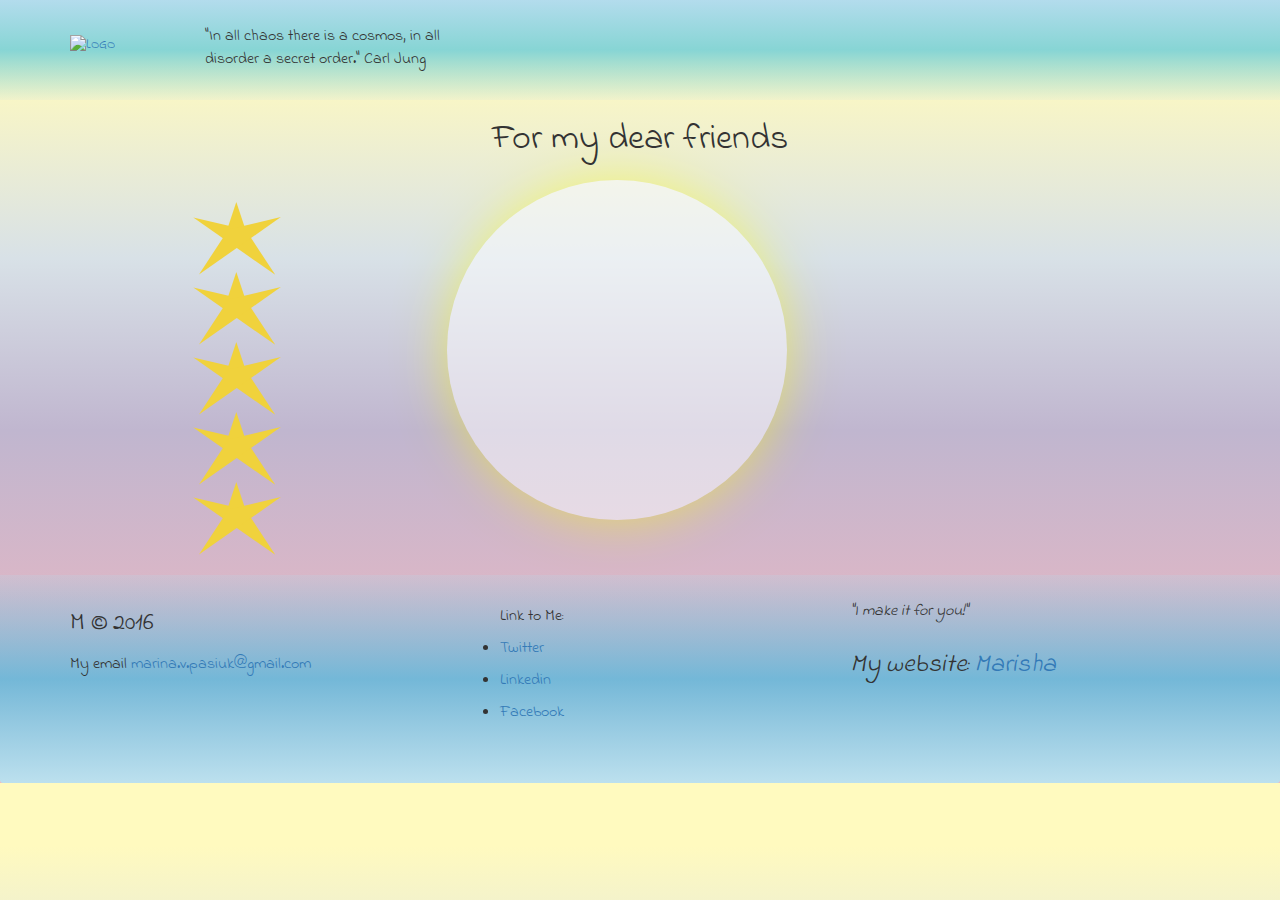
==== site/index.html @ dddda4e2 "Gagarin page" ====
<!doctype html>
<html lang="en">
  <head>
    <meta charset="utf-8">
    <meta http-equiv="X-UA-Compatible" content="IE=edge">
     <meta property="og:image" content="https://s3.eu-central-1.amazonaws.com/marishathewicked/images/imagemainsmallcosmos.jpg" />
    <meta name="viewport" content="width=device-width, initial-scale=1">
    <title>Walk into the subconscious</title>
    <link rel="stylesheet" href="css/bootstrap.min.css">
    <link rel="stylesheet" href="css/styleformainindex.css">
   <link href='https://fonts.googleapis.com/css?family=Indie+Flower' rel='stylesheet' type='text/css'>
   <link href='https://fonts.googleapis.com/css?family=Quicksand' rel='stylesheet' type='text/css'>
  </head>
<body>
	<!-- Header -->
  <header>
    <nav id="header-nav" class="navbar navbar-default">
      <div class="container">
        <div class="navbar-header">
          <div class="navbar-brand">
           <p><a href="mainindex.html"><img  src="https://s3.eu-central-1.amazonaws.com/marishathewicked/images/logoMCosm.png" alt="Logo"></a></p>
          </div>
          <section id="maintitle" class="col-md-6 col-sm-6 col-xs-12">
          <p>"In all chaos there is a cosmos, in all disorder a secret order." Carl Jung</p>
         </section>
         </div>
      </div>
    </nav>
  </header>
  <!-- Body -->
 <h1 class="text-center" >For my dear friends</h1>
		<div class="container-fluid">
			<div class="row-fluid  no-gutter">
	<div class="col-md-4 col-sm-6 col-xs-12 ">
		<div class="pict1">
             <div class="containerforstars">
               <div class="star"></div>
               <div class="star"></div>
               <div class="star"></div>
              <div class="star"></div>
              <div class="star"></div>
             </div>
		    </div>
		 </div>
	</div>
	<div class="col-md-4 col-sm-6 col-xs-12">
	<div class="pict2">
		<div class="imagemain" id="styler_class"></div>
		<div class="ring"></div>
	</div>
	</div>
	 <!-- Popup-->
	<div class="col-md-4 col-sm-6 col-xs-12">
	<div class="pict3" id="start">
         <label class="start" id="delstart" for="window-1"></label>
           <div class="window">
             <input class="window-open" id="window-1" type="checkbox" hidden>
             <div class="window-wrap" aria-hidden="true" role="dialog">
               <label class="window-overlay" for="window-1"></label>
               <div class="window-dialog">
                  <div class="window-header">
                     <h2>Aprill 12, 1961 </h2>
                      <label class="btn-close" for="window-1" aria-hidden="true">×</label>
                  </div>
                  <div class="window-body">
		           <p><b>"I see Earth! It is so beautiful!"</b><br>
		               <br>
		           <p><b> Yuri Gagarin</b><br></p>
		          </div>
                   <div class="window-footer">
                     <label for="window-1"  aria-hidden="true">
	                <div class="btn btn-post" onclick="linkClass()" id="window-1">OK</div>
			        </label>         
                 </div>
                  </div>
               </div>
             </div>
           </div>
	</div>
	</div>
		
<!-- Footer -->
  <footer class="panel-footer">
    <div class="container">
      <div class="row">
        <section id="email" class="col-sm-4">
          <span>M © 2016</span><br>
       My email <a rel="nofollow" class="link" target="_blank"  href="https://mail.google.com">marina.v.pasiuk@gmail.com</a>
          <hr class="visible-xs">
        </section>
        <section id="address" class="col-sm-4">
           <ul class="list-services">
                    	<span>Link to Me:</span>
                    	 <li><a href="https://vk.com/away.php?to=https%3A%2F%2Ftwitter.com%2FMarisha_Wicked%2Fstatus%2F700950535822843904">Twitter</a></li>
                        <li> <a href="https://www.linkedin.com/in/maryna-pasiuk-5717b9100?trk=hp-identity-name">Linkedin</a></li>
                        <li><a href="https://www.facebook.com/marisha.pasuyk?ref=tn_tnmn">Facebook</a></li>
                    </ul>
          <hr class="visible-xs">
        </section>
        <section id="testimonials" class="col-sm-4">
          <p>"I make it for you!"</p>
          <p> My website: <a rel="nofollow" class="link" target="_blank"  href="http://marishathewicked.github.io/Marisha/">Marisha</a></p>
        </section>
      </div>
     </div>
  </footer>
  <!-- jQuery (Bootstrap JS plugins depend on it) -->
		<script src="js/jquery-2.2.4.min.js"></script>
		<script src="js/bootstrap.min.js"></script>
		<script src="js/jspage.js"></script>
	</body>
</body>
</html>
---- site/css/styleformainindex.css ----
html {
}
/*
 *создание градиента http://www.cssmatic.com/gradient-generator
 */
body {
font-size: 16px;
font-family:'Indie Flower', cursive;
background: rgba(255,250,191,1);
background: -moz-linear-gradient(top, rgba(255,250,191,1) 8%, rgba(238,239,209,1) 19%, rgba(216,225,231,1) 33%, rgba(192,182,207,1) 55%, rgba(231,183,195,1) 85%, rgba(240,183,192,1) 92%);
background: -webkit-gradient(left top, left bottom, color-stop(8%, rgba(255,250,191,1)), color-stop(19%, rgba(238,239,209,1)), color-stop(33%, rgba(216,225,231,1)), color-stop(55%, rgba(192,182,207,1)), color-stop(85%, rgba(231,183,195,1)), color-stop(92%, rgba(240,183,192,1)));
background: -webkit-linear-gradient(top, rgba(255,250,191,1) 8%, rgba(238,239,209,1) 19%, rgba(216,225,231,1) 33%, rgba(192,182,207,1) 55%, rgba(231,183,195,1) 85%, rgba(240,183,192,1) 92%);
background: -o-linear-gradient(top, rgba(255,250,191,1) 8%, rgba(238,239,209,1) 19%, rgba(216,225,231,1) 33%, rgba(192,182,207,1) 55%, rgba(231,183,195,1) 85%, rgba(240,183,192,1) 92%);
background: -ms-linear-gradient(top, rgba(255,250,191,1) 8%, rgba(238,239,209,1) 19%, rgba(216,225,231,1) 33%, rgba(192,182,207,1) 55%, rgba(231,183,195,1) 85%, rgba(240,183,192,1) 92%);
background: linear-gradient(to bottom, rgba(255,250,191,1) 8%, rgba(238,239,209,1) 19%, rgba(216,225,231,1) 33%, rgba(192,182,207,1) 55%, rgba(231,183,195,1) 85%, rgba(240,183,192,1) 92%);
filter: progid:DXImageTransform.Microsoft.gradient( startColorstr='#fffabf', endColorstr='#f0b7c0', GradientType=0 );
}

/** HEADER **/
#header-nav {
  background: linear-gradient(to bottom, rgba(179,220,237,1) 0%, rgba(41,184,229,0.56) 50%, rgba(188,224,238,0.11) 100%);
  border-radius: 0;
  border: 0;
  height:100px;
}

#maintitle {
margin-top:25px;
margin-left:25px;
}
.navbar-brand {
  padding-top: 0px;

}
.navbar-brand h1 { 
  font-family:'Indie Flower', cursive;
  color: #FFFFE0;
  font-size: 1.5em;
  text-transform: uppercase;
  font-weight: bold;
  text-shadow: 1px 1px 1px #222;
  padding-right:150px;
  margin-top: 0;
  margin-bottom: 0;
  line-height: .75;
}
.navbar-brand a:hover, .navbar-brand a:focus {
  text-decoration: none;
}
.navbar-brand p { 
  color: #000;
  text-transform: uppercase;
  font-size: .7em;
  margin-top: 35px;
  margin-right: 35px;
 
}

#nav-list {
  margin-top: 10px;
}
#nav-list a {
  color: #951C49;
  text-align: center;
}
#nav-list a:hover {
  background: #E7E7E7;
}
#nav-list a span {
  font-size: 1.8em;
}

.navbar-header button.navbar-toggle, .navbar-header .icon-bar {
  border: 1px solid #61122f;
}
.navbar-header button.navbar-toggle {
  clear: both;
  margin-top: -30px;
}
/* END HEADER */

/* FOOTER */
.panel-footer {
  margin-top: 35px;
  padding-top: 25px;
  padding-bottom: 10px;
  background: linear-gradient(to bottom, rgba(179,220,237,0.21) 0%, rgba(41,184,229,0.61) 50%, rgba(188,224,238,1) 100%);
  border-top: 0;
  }
.panel-footer div.row {
  margin-bottom: 35px;
}
#email, #address {
  line-height: 2;
}
#email > span, #address > span {
  font-size: 1.5em;
}
#address p {
  color: #557c3e;
  font-size: 1.2em;
  line-height: 2.1;
}
#testimonials {
  font-style: italic;
}
#testimonials p:nth-child(2) {
  font-size: 1.6em;
  margin-top: 25px;
}
/* END FOOTER */

/* HOME PAGE */
div .no-gutter > [class*='col-'] {
    padding-right:10px;
    margin-left:0px;
    margin-bottom:20px;
   }


.imagemain{
  width: 300px;
  height: 300px;
  border-radius:150px;
  background: url(https://s3.eu-central-1.amazonaws.com/marishathewicked/images/imagemain.jpg);
  position: relative; 
  float: left; 
    top:10px;
    left:0px;
 }
 
 .imagemain2{
  width: 300px;
  height: 300px;
  border-radius:150px;
  background: url(https://s3.eu-central-1.amazonaws.com/marishathewicked/images/smallprince22.jpg);
  position: relative; 
  float: left; 
    top:10px;
    left:0px;
 }
 
.ring{
    width: 340px;
    height: 340px;
    z-index:-5;
    position: relative;
    top:10px;
    left:0px; 
    background: white;
    animation-name: rotate, cromatic;
    animation-duration: 5s, 5s;
    animation-timing-function: linear, linear;
    animation-iteration-count: infinite, infinite;
    opacity: 0.5;
    box-shadow: 0 0 50px yellow;
    border-radius: 50%;
}
 @keyframes rotate{
  to
    transform: rotate(360deg)
}
@keyframes cromatic{
  0%
    {background-color: #FFFF00}
  15%
   { background-color: #008F59}
  30%
   { background-color: #2771B2}
  45%
   { background-color: #6E3795}
  60%
    {background-color: #FF0000}
  75%
    {background-color: #FF9201}
  100%
    {background-color: #FFFF00}
    }
 .start{
  width: 220px;
  height: 128px;
  opacity:0.5;
  z-index:10;
  cursor: pointer;
  background: url( https://s3.eu-central-1.amazonaws.com/marishathewicked/images/alienplanet.png);
  position:relative;
    top:40px;
    bottom:20px;
    right:40px;
      }
      
  .start:hover{
  opacity:1;
  }
  
   
 .containerforstars{
  width: 300px;
  height: 300px;
  float5: left; 
   position: relative;
    top:8px;
    left:160px;
    }
    
 .star {
   margin: 50px 0;
   position: relative;
   display: block;
   color: #f0d23c;
   width: 0px;
   height: 0px;
   border-right:  50px solid transparent;
   border-bottom: 20px  solid #f0d23c;
   border-left:   50px solid transparent;
   -moz-transform:    rotate(35deg);
   -webkit-transform: rotate(35deg);
   -ms-transform:     rotate(35deg);
   -o-transform:      rotate(35deg);
}
.star:before {
   border-bottom: 30px solid #f0d23c;
   border-left: 10px solid transparent;
   border-right: 10px solid transparent;
   position: absolute;
   height: 0;
   width: 0;
   top: -20px;
   left: -25px;
   display: block;
   content: '';
   -webkit-transform: rotate(-35deg);
   -moz-transform:    rotate(-35deg);
   -ms-transform:     rotate(-35deg);
   -o-transform:      rotate(-35deg);
   
}
.star:after {
   position: absolute;
   display: block;
   color: #f0d23c;
   top: 3px;
   left: -55px;
   width: 0px;
   height: 0px;
   border-right: 50px solid transparent;
   border-bottom: 20px solid #f0d23c;
   border-left: 50px solid transparent;
   -webkit-transform: rotate(-70deg);
   -moz-transform:    rotate(-70deg);
   -ms-transform:     rotate(-70deg);
   -o-transform:      rotate(-70deg);
   content: '';
}
 .star:nth-child(1) {
    animation-name: right, rotatestar;
    animation-duration: 3s, 5s;
    animation-timing-function: ease-in-out, ease-in-out;
    animation-iteration-count: infinite, infinite;
    -webkit-animation-name: right, rotatestar;
    -webkit-animation-duration: 3s, 5s;
    -webkit-animation-timing-function: ease-in-out, ease-in-out;
    -webkit-animation-iteration-count: infinite, infinite;
    -moz-animation-name: right, rotatestar;
    -moz-animation-duration: 3s, 5s;
    -moz-animation-timing-function: ease-in-out, ease-in-out;
    -moz-animation-iteration-count: infinite, infinite;
}

.star:nth-child(2) {
   animation-name: left, rotatestar;
    animation-duration: 3s, 4s;
    animation-timing-function: ease-in-out, ease-in-out;
    animation-iteration-count: infinite, infinite;
    -webkit-animation-name: left, rotatestar;
    -webkit-animation-duration: 3s, 4s;
    -webkit-animation-timing-function: ease-in-out, ease-in-out;
    -webkit-animation-iteration-count: infinite, infinite;
    -moz-animation-name: left, rotatestar;
    -moz-animation-duration: 3s, 4s;
    -moz-animation-timing-function: ease-in-out, ease-in-out;
    -moz-animation-iteration-count: infinite, infinite;
}

.star:nth-child(3) {
    animation-name: right, rotatestar;
    animation-duration: 3s, 3s;
    animation-timing-function: ease-in-out, ease-in-out;
    animation-iteration-count: infinite, infinite;
    -webkit-animation-name: right, rotatestar;
    -webkit-animation-duration: 3s, 3s;
    -webkit-animation-timing-function: ease-in-out, ease-in-out;
    -webkit-animation-iteration-count: infinite, infinite;
    -moz-animation-name: right, rotatestar;
    -moz-animation-duration: 3s, 3s;
    -moz-animation-timing-function: ease-in-out, ease-in-out;
    -moz-animation-iteration-count: infinite, infinite;
}

.star:nth-child(4) {
    animation-name: left, rotatestar;
    animation-duration: 3s, 2s;
    animation-timing-function: ease-in-out, ease-in-out;
    animation-iteration-count: infinite, infinite;
    -webkit-animation-name: left, rotatestar;
    -webkit-animation-duration: 3s, 2s;
    -webkit-animation-timing-function: ease-in-out, ease-in-out;
    -webkit-animation-iteration-count: infinite, infinite;
    -moz-animation-name: left, rotatestar;
    -moz-animation-duration: 3s, 2s;
    -moz-animation-timing-function: ease-in-out, ease-in-out;
    -moz-animation-iteration-count: infinite, infinite;
}

.star:nth-child(5) {
    animation-name: right, rotatestar;
    animation-duration: 3s, 2s;
    animation-timing-function: ease-in-out, ease-in-out;
    animation-iteration-count: infinite, infinite;
    -webkit-animation-name: right, rotatestar;
    -webkit-animation-duration: 3s, 2s;
    -webkit-animation-timing-function: ease-in-out, ease-in-out;
    -webkit-animation-iteration-count: infinite, infinite;
    -moz-animation-name: right, rotatestar;
    -moz-animation-duration: 3s, 2s;
    -moz-animation-timing-function: ease-in-out, ease-in-out;
    -moz-animation-iteration-count: infinite, infinite;
}

@-webkit-keyframes right {
    0% {
        transform: translate(-25px);
            }
    50% {
        transform: translate(25px);
            }
    100% {
        transform: translate(-25px);
          }
}

@-webkit-keyframes left {
    0% {
        transform: translate(25px);
            }
    50% {
        transform: translate(-25px);
            }
    100% {
        transform: translate(25px);
        }
}
@-moz-keyframes right {
    0% {
        transform: translate(-25px);
            }
    50% {
        transform: translate(25px);
            }
    100% {
        transform: translate(-25px);
          }
}

@-moz-keyframes left {
    0% {
        transform: translate(25px);
            }
    50% {
        transform: translate(-25px);
            }
    100% {
        transform: translate(25px);
        }
}
@keyframes right {
    0% {
        transform: translate(-25px);
            }
    50% {
        transform: translate(25px);
            }
    100% {
        transform: translate(-25px);
          }
}

@keyframes left {
    0% {
        transform: translate(25px);
            }
    50% {
        transform: translate(-25px);
            }
    100% {
        transform: translate(25px);
        }
}
 @-webkit-keyframes rotatestar {
  50% {opacity:0.5;
}
}
@keyframes rotatestar {
  50% {opacity:0.5;
}
}
@-moz-keyframes rotatestar {
  50% {opacity:0.5;
}
}

.window-header h2 {
    color: #555;  
    font-size: 20px;
    font-weight: normal;
    margin: 0;
}
.window-wrap:before {
    content: "";
    display: none;
    background: rgba(0, 0, 0, .3);
    position: fixed;
    top: 0;
    left: 0;
    right: 0;
    bottom: 0;
    z-index: 101;
}
.window-overlay {
    bottom: 0;
    display: none;
    left: 0;
    position: fixed;
    right: 0;
    top: 0;
    z-index: 102;
}
.window-open:checked ~ .window-wrap:before,
.window-open:checked ~ .window-wrap .window-overlay {
    display: block;
}
.window-open:checked ~ .window-wrap .window-dialog {
    -webkit-transform: translate(-50%, 0);
    -ms-transform: translate(-50%, 0);
    -o-transform: translate(-50%, 0);
    transform: translate(-50%, 0);
    top: 20%;
}

.window-dialog {
    background: #fefefe;
    border-radius: 15px;
    border: none;
    position: fixed;
    width: 80%;
    max-width: 500px;
    left: 50%;
    top: -100%;
    -webkit-box-shadow: 0 15px 20px rgba(0,0,0,.22),0 19px 60px rgba(0,0,0,.3);
    -moz-box-shadow: 0 15px 20px rgba(0,0,0,.22),0 19px 60px rgba(0,0,0,.3);
    box-shadow: 0 15px 20px rgba(0,0,0,.22),0 19px 60px rgba(0,0,0,.3);
    -webkit-transform: translate(-50%, -500%);
    -ms-transform: translate(-50%, -500%);
    -o-transform: translate(-50%, -500%);
    transform: translate(-50%, -500%);
    -webkit-transition: -webkit-transform 0.4s ease-out;
    -moz-transition: -moz-transform 0.4s ease-out;
    -o-transition: -o-transform 0.4s ease-out;
    transition: transform 0.4s ease-out;
    z-index: 103;
}
.window-body {
  padding: 20px;
}
.window-body p {
    margin: 0;
    color: #A52A2A;
    font-style: italic;
    font-size: 20px;
    text-indent: 15px; 
}
.window-body input {
  outline: none;
  border: 1px solid #FFDAB9;
  border-radius: 5px;
}
.window-body input:hover{
 border: 1px solid #A52A2A;
  }
 input[type=text]:focus {
    border: 1px solid #FFA500;
    border-radius: 5px;
}
 
.window-header,
.window-footer {
    padding: 20px 20px;
}
.window-header h2 {
    font-size: 20px;
    margin: 0;
}
.window-footer {
    text-align: right;
}

.btn {
    background: #fff;
    border: #555 solid 1px;
    border-radius: 3px;
    cursor: pointer;
    display: inline-block;
    font-size: 14px;
    padding: 8px 15px;
    text-decoration: none;
    text-align: center;
    min-width: 60px;
    position: relative;
}
.btn:hover, .btn:focus {
    background: #f2f2f2;
}
.btn-post {
    background: #FA8072;
    border-color:#E9967A;
    color: #fff;
}
.btn-post:hover{
   background: #FA8072;
    border-color:#E9967A;
    color: #fff;
    border-radius: 50%;
}
.btn-close {
    color: #aaa;
    cursor: pointer;
    font-size: 30px;
    text-decoration: none;
    position: absolute;
    right: 5px;
    top: 0;
}
#newdiv {
    position: absolute;
    top:10px;
    margin: 0;
    color:#8B1C62;
  background: linear-gradient(to bottom, rgba(154,115,237,0) 0%, rgba(115,170,237,0.14) 16%, rgba(165,162,205,0.2) 23%, rgba(115,146,237,0.28) 32%, rgba(222,160,203,0.47) 42%, rgba(217,189,165,0.59) 48%, rgba(213,213,134,0.48) 53%, rgba(149,153,194,0.21) 65%, rgba(123,128,219,0.18) 70%, rgba(164,115,237,0.11) 83%, rgba(137,148,220,0.07) 91%, rgba(214,224,69,0.02) 100%);
    font-style: italic;
    font-size: 20px;
    text-indent: 15px;
    line-height: 1.5
}

/* END HOME PAGE */

/********** Medium devices only **********/
@media (min-width: 992px) and (max-width: 1199px) {
 
}

/********** Small devices only **********/
@media (min-width: 768px) and (max-width: 991px) {
  
  }

/********** Extra small devices only **********/
@media (max-width: 767px) {
   .navbar-brand {
    padding-top: 10px;
    height: 80px;
  }
  .navbar-brand h1 { 
    padding-top: 10px;
    font-size: 5vw; /* 1vw = 1% of viewport width */
  }
  .navbar-brand p { 
    font-size: .6em;
    margin-top: 12px;
  }
  .navbar-brand p img { 
    height: 20px;
  }

  #xs-deliver {
    margin-top: 5px;
    font-size: .7em;
    letter-spacing: .1em;
    text-transform: uppercase;
  }
  .panel-footer section {
    margin-bottom: 30px;
    text-align: center;
  }
  .panel-footer section:nth-child(3) {
    margin-bottom: 0; /* margin already exists on the whole row */
  }
  .panel-footer section hr {
    width: 50%;
  }
 
  }

/********** Super extra small devices Only :-) (e.g., iPhone 4) **********/
@media (max-width: 479px) {
   .navbar-brand h1 { 
    padding-top: 5px;
    font-size: 6vw;
  }
  .col-xxs-12 {
    position: relative;
    min-height: 1px;
    padding-right: 15px;
    padding-left: 15px;
    float: left;
    width: 100%;
  }
}
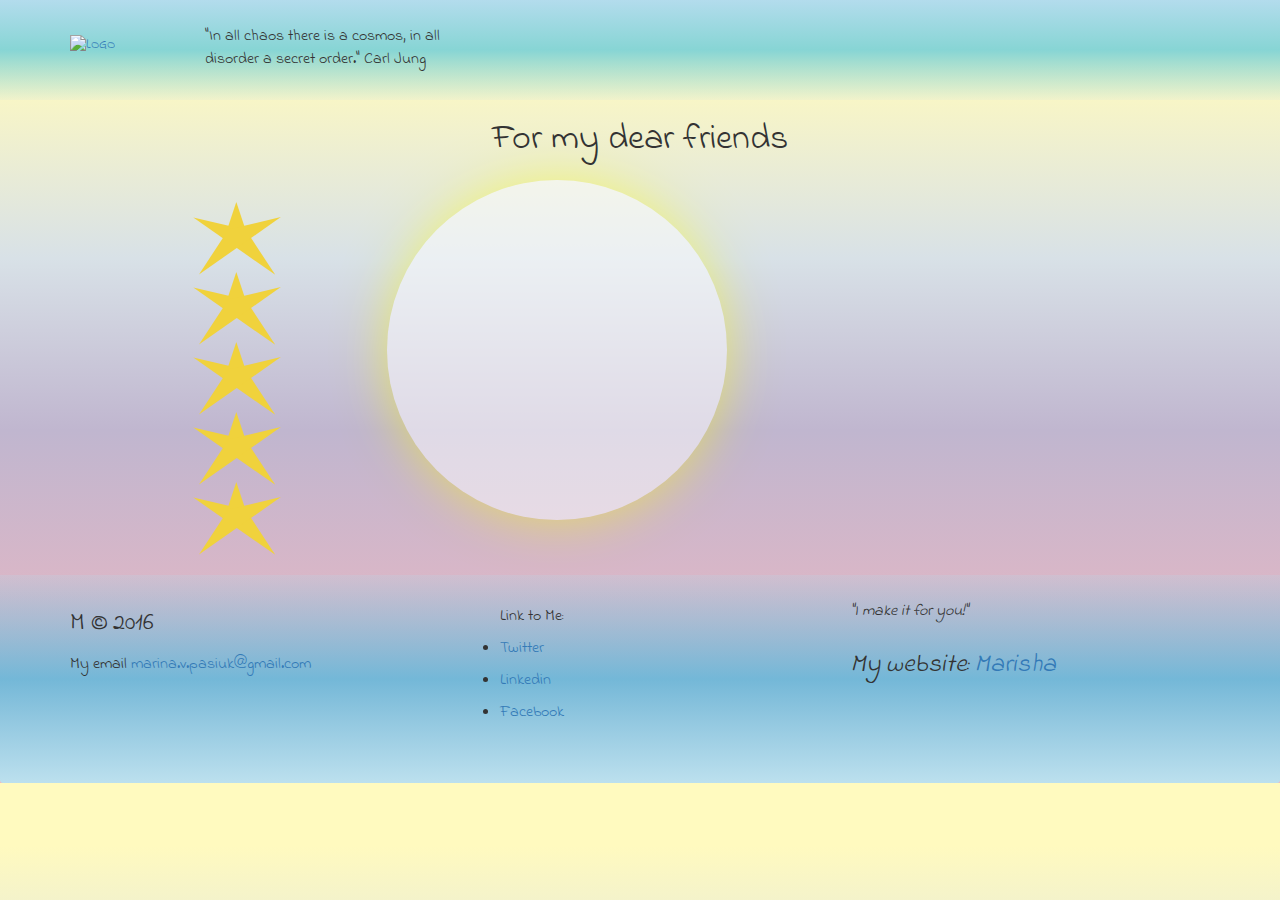
==== commit f361ef20: "Update index.html" ====
--- a/site/index.html
+++ b/site/index.html
@@ -31,7 +31,7 @@
  <h1 class="text-center" >For my dear friends</h1>
 		<div class="container-fluid">
 			<div class="row-fluid  no-gutter">
-	<div class="col-md-4 col-sm-6 col-xs-12 ">
+	<div class="col-md-4 col-sm-4 col-xs-4 ">
 		<div class="pict1">
              <div class="containerforstars">
                <div class="star"></div>
@@ -43,14 +43,14 @@
 		    </div>
 		 </div>
 	</div>
-	<div class="col-md-4 col-sm-6 col-xs-12">
+	<div class="col-md-4 col-sm-4 col-xs-4">
 	<div class="pict2">
 		<div class="imagemain" id="styler_class"></div>
 		<div class="ring"></div>
 	</div>
 	</div>
 	 <!-- Popup-->
-	<div class="col-md-4 col-sm-6 col-xs-12">
+	<div class="col-md-4 col-sm-6 col-xs-6">
 	<div class="pict3" id="start">
          <label class="start" id="delstart" for="window-1"></label>
            <div class="window">
@@ -111,3 +111,4 @@
 	</body>
 </body>
 </html>
+
--- a/site/css/styleformainindex.css
+++ b/site/css/styleformainindex.css
@@ -126,7 +126,7 @@
   position: relative; 
   float: left; 
     top:10px;
-    left:0px;
+    left:-50px;
  }
  
  .imagemain2{
@@ -146,7 +146,7 @@
     z-index:-5;
     position: relative;
     top:10px;
-    left:0px; 
+    left:-60px; 
     background: white;
     animation-name: rotate, cromatic;
     animation-duration: 5s, 5s;
@@ -197,8 +197,7 @@
  .containerforstars{
   width: 300px;
   height: 300px;
-  float5: left; 
-   position: relative;
+    position: relative;
     top:8px;
     left:160px;
     }
@@ -556,23 +555,81 @@
 
 /********** Medium devices only **********/
 @media (min-width: 992px) and (max-width: 1199px) {
- 
+ /* Lage 1440x400 ok
+  * Laptop 1024x369 ok */
 }
 
 /********** Small devices only **********/
 @media (min-width: 768px) and (max-width: 991px) {
-  
+.imagemain{
+  width: 250px;
+  height: 250px;
+  border-radius:150px;
+  background: url(https://s3.eu-central-1.amazonaws.com/marishathewicked/images/imagemainsmalltablet.jpg);
+  position: relative; 
+  float: left; 
+    top:10px;
+    left:0px;
+ }
+ 
+ .imagemain2{
+  width: 250px;
+  height: 250px;
+  border-radius:150px;
+  background: url(https://s3.eu-central-1.amazonaws.com/marishathewicked/images/smallprince22smalltablet.jpg);
+  position: relative; 
+  float: left; 
+    top:10px;
+    left:0px;
+ }
+ 
+.ring{
+    width: 270px;
+    height: 270px;
+    z-index:-5;
+    position: relative;
+    top:10px;
+    left:0px; 
+    background: white;
+    animation-name: rotate, cromatic;
+    animation-duration: 5s, 5s;
+    animation-timing-function: linear, linear;
+    animation-iteration-count: infinite, infinite;
+    opacity: 0.5;
+    box-shadow: 0 0 50px yellow;
+    border-radius: 50%;
+}
+   
+ .containerforstars{
+  width: 300px;
+  height: 300px;
+    position: relative;
+    top:8px;
+    left:16px;
+    }
+    .start{
+  width: 170px;
+  height: 98px;
+  opacity:0.5;
+  z-index:10;
+  cursor: pointer;
+  background: url( https://s3.eu-central-1.amazonaws.com/marishathewicked/images/alienplanetsmall.png);
+  position:relative;
+    top:10px;
+    bottom:20px;
+    right:40px;
+      }
   }
 
 /********** Extra small devices only **********/
 @media (max-width: 767px) {
    .navbar-brand {
     padding-top: 10px;
-    height: 80px;
+    height: 20px;
   }
   .navbar-brand h1 { 
     padding-top: 10px;
-    font-size: 5vw; /* 1vw = 1% of viewport width */
+    font-size: 1vw; /* 1vw = 1% of viewport width */
   }
   .navbar-brand p { 
     font-size: .6em;
@@ -598,7 +655,64 @@
   .panel-footer section hr {
     width: 50%;
   }
- 
+ .imagemain{
+  width: 200px;
+  height: 200px;
+  border-radius:150px;
+  background: url(https://s3.eu-central-1.amazonaws.com/marishathewicked/images/imagemainsmall.jpg);
+  position: relative; 
+  float: left; 
+    top:10px;
+    left:0px;
+ }
+ 
+ .imagemain2{
+  width: 200px;
+  height: 200px;
+  border-radius:150px;
+  background: url(https://s3.eu-central-1.amazonaws.com/marishathewicked/images/smallprince22small.jpg);
+  position: relative; 
+  float: left; 
+    top:10px;
+    left:0px;
+ }
+ 
+.ring{
+    width: 220px;
+    height: 220px;
+    z-index:-5;
+    position: relative;
+    top:10px;
+    left:0px; 
+    background: white;
+    animation-name: rotate, cromatic;
+    animation-duration: 5s, 5s;
+    animation-timing-function: linear, linear;
+    animation-iteration-count: infinite, infinite;
+    opacity: 0.5;
+    box-shadow: 0 0 50px yellow;
+    border-radius: 50%;
+}
+   
+ .containerforstars{
+  width: 200px;
+  height: 200px;
+    position: relative;
+    top:8px;
+    left:16px;
+    }
+    .start{
+  width: 170px;
+  height: 98px;
+  opacity:0.5;
+  z-index:10;
+  cursor: pointer;
+  background: url( https://s3.eu-central-1.amazonaws.com/marishathewicked/images/alienplanetsmall.png);
+  position:relative;
+    top:10px;
+    bottom:20px;
+    right:40px;
+      }
   }
 
 /********** Super extra small devices Only :-) (e.g., iPhone 4) **********/
@@ -615,5 +729,64 @@
     float: left;
     width: 100%;
   }
-}
-
+   .imagemain{
+  width: 200px;
+  height: 200px;
+  border-radius:150px;
+  background: url(https://s3.eu-central-1.amazonaws.com/marishathewicked/images/imagemainsmall.jpg);
+  position: relative; 
+  float: left; 
+    top:10px;
+    left:0px;
+ }
+ 
+ .imagemain2{
+  width: 200px;
+  height: 200px;
+  border-radius:150px;
+  background: url(https://s3.eu-central-1.amazonaws.com/marishathewicked/images/smallprince22small.jpg);
+  position: relative; 
+  float: left; 
+    top:10px;
+    left:0px;
+ }
+ 
+.ring{
+    width: 220px;
+    height: 220px;
+    z-index:-5;
+    position: relative;
+    top:10px;
+    left:0px; 
+    background: white;
+    animation-name: rotate, cromatic;
+    animation-duration: 5s, 5s;
+    animation-timing-function: linear, linear;
+    animation-iteration-count: infinite, infinite;
+    opacity: 0.5;
+    box-shadow: 0 0 50px yellow;
+    border-radius: 50%;
+}
+   
+ .containerforstars{
+  width: 200px;
+  height: 200px;
+    position: relative;
+    top:8px;
+    left:16px;
+    }
+    .start{
+  width: 170px;
+  height: 98px;
+  opacity:0.5;
+  z-index:10;
+  cursor: pointer;
+  background: url( https://s3.eu-central-1.amazonaws.com/marishathewicked/images/alienplanetsmall.png);
+  position:relative;
+    top:10px;
+    bottom:20px;
+    right:40px;
+      }
+}
+
+
